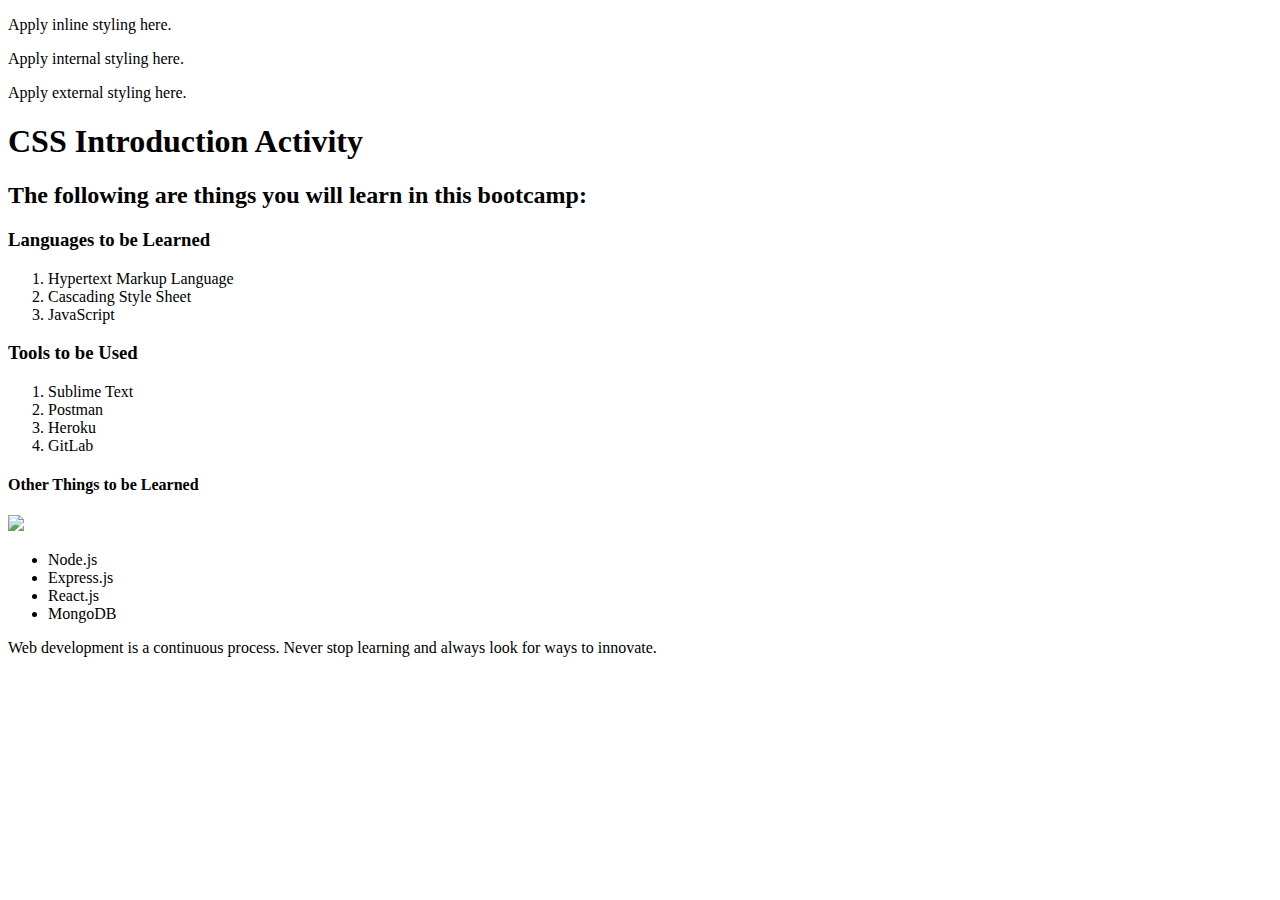
==== s10/activity/index.html @ 6b2b87c4 "Add template code s10" ====
<!DOCTYPE html>
<html>
  <head>
    <title>Activity: CSS Introduction</title>
    <link rel="stylesheet" type="text/css" href="./index.css">
  </head>
  <body>
    <!-- Different ways to include CSS -->
    <p>Apply inline styling here.</p>
    <p>Apply internal styling here.</p>
    <p>Apply external styling here.</p>

    <!-- CSS Selectors -->
    <h1>CSS Introduction Activity</h1>

    <h2>The following are things you will learn in this bootcamp:</h2>

    <h3>Languages to be Learned</h3>
    <ol>
      <li>Hypertext Markup Language</li>
      <li>Cascading Style Sheet</li>
      <li>JavaScript</li>
    </ol>

    <h3>Tools to be Used</h3>
    <ol>
      <li>Sublime Text</li>
      <li>Postman</li>
      <li>Heroku</li>
      <li>GitLab</li>
    </ol>

    <!-- Combinator Selectors -->
    <section>
      <h4>Other Things to be Learned</h4>
      <img
        src="https://upload.wikimedia.org/wikipedia/commons/thumb/9/99/Unofficial_JavaScript_logo_2.svg/480px-Unofficial_JavaScript_logo_2.svg.png"
      />
      <ul>
        <li>Node.js</li>
        <li>Express.js</li>
        <li>React.js</li>
        <li>MongoDB</li>
      </ul>
      <p>
        Web development is a continuous process. Never stop learning and always
        look for ways to innovate.
      </p>
    </section>
  </body>
</html>
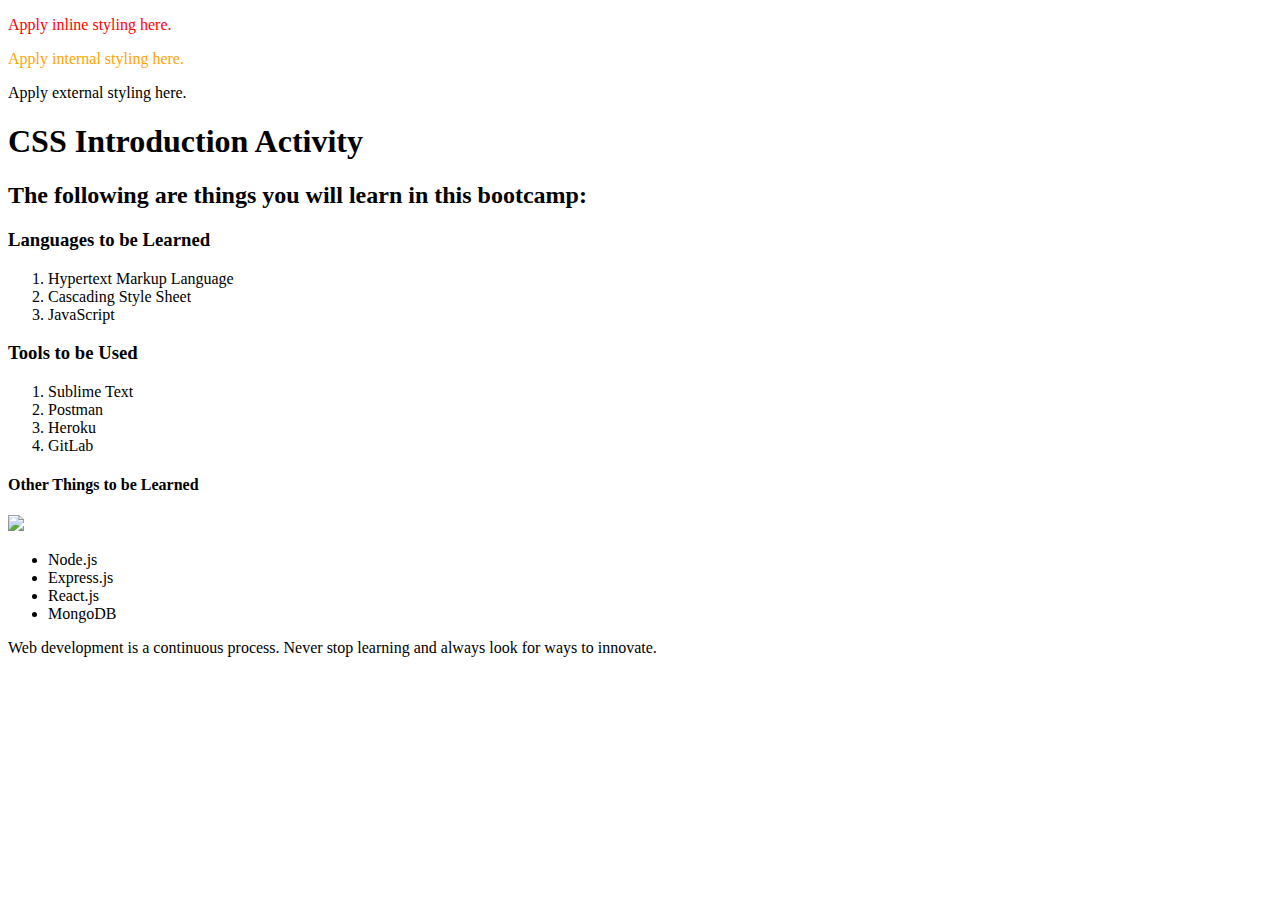
==== commit 1691650d: "FEAT001-s10-member1" ====
--- a/s10/activity/index.html
+++ b/s10/activity/index.html
@@ -3,11 +3,16 @@
   <head>
     <title>Activity: CSS Introduction</title>
     <link rel="stylesheet" type="text/css" href="./index.css">
+    <style>
+      #internal {
+        color: orange;
+      }
+    </style>
   </head>
   <body>
     <!-- Different ways to include CSS -->
-    <p>Apply inline styling here.</p>
-    <p>Apply internal styling here.</p>
+    <p style="color: red;">Apply inline styling here.</p>
+    <p id="internal">Apply internal styling here.</p>
     <p>Apply external styling here.</p>
 
     <!-- CSS Selectors -->
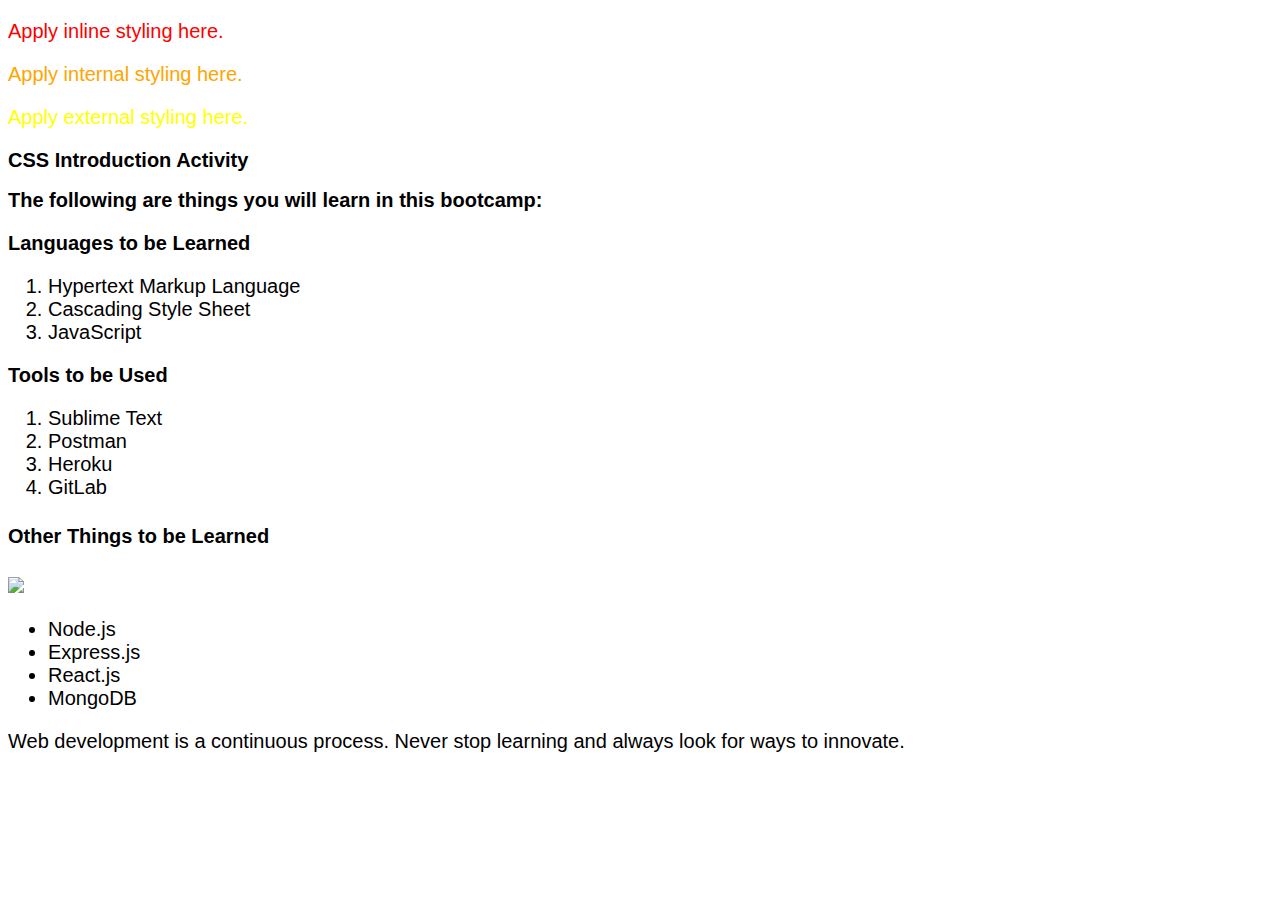
==== commit e105c1dd: "FEAT003-s10-member3" ====
--- a/s10/activity/index.html
+++ b/s10/activity/index.html
@@ -13,7 +13,7 @@
     <!-- Different ways to include CSS -->
     <p style="color: red;">Apply inline styling here.</p>
     <p id="internal">Apply internal styling here.</p>
-    <p>Apply external styling here.</p>
+    <p id="external">Apply external styling here.</p>
 
     <!-- CSS Selectors -->
     <h1>CSS Introduction Activity</h1>
--- a/s10/activity/index.css
+++ b/s10/activity/index.css
@@ -0,0 +1,8 @@
+* {
+    font-family: Verdana, sans-serif;
+    font-size: 20px;
+}
+
+#external {
+    color: yellow;
+}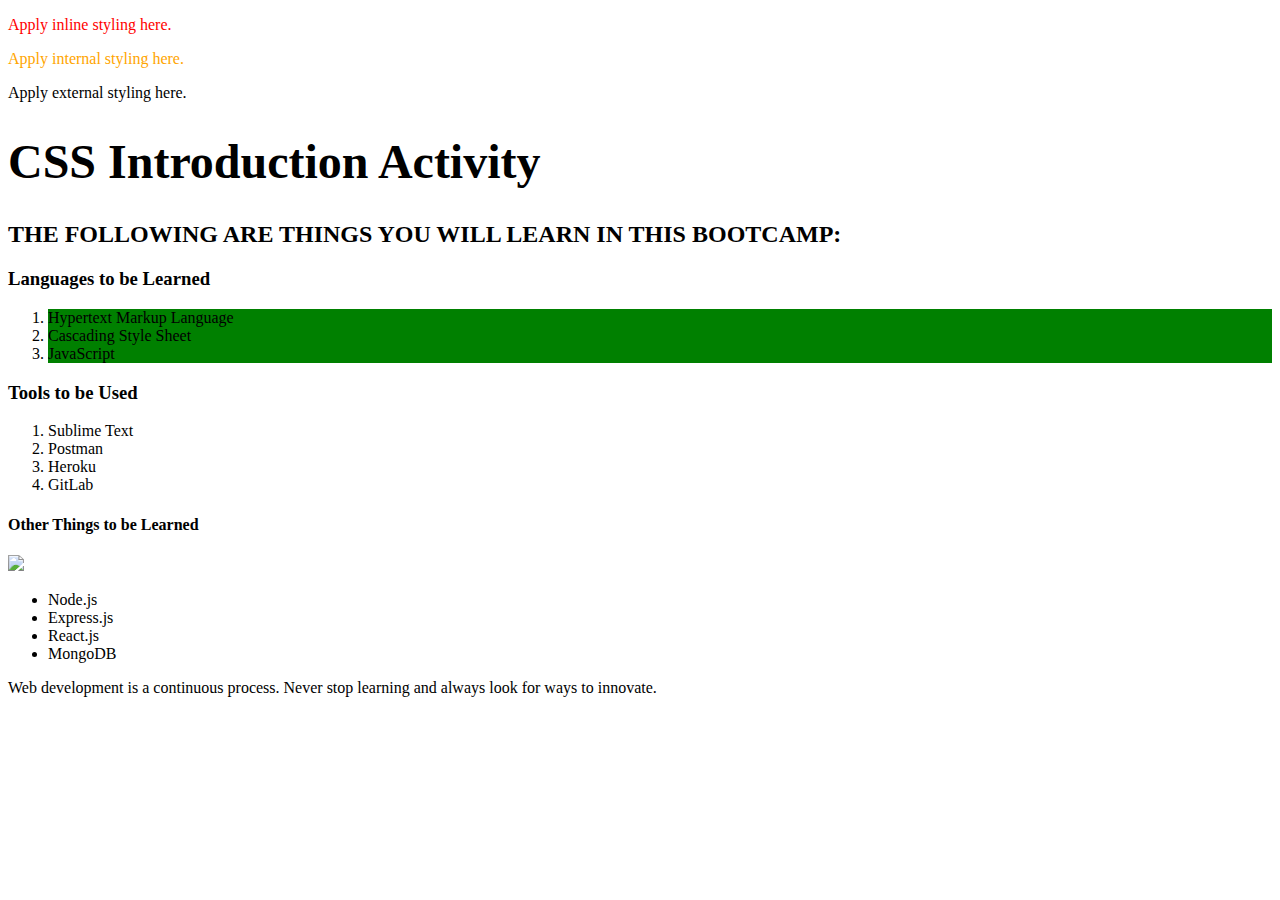
==== commit 25150946: "FEAT003-s10-member3" ====
--- a/s10/activity/index.html
+++ b/s10/activity/index.html
@@ -13,18 +13,18 @@
     <!-- Different ways to include CSS -->
     <p style="color: red;">Apply inline styling here.</p>
     <p id="internal">Apply internal styling here.</p>
-    <p id="external">Apply external styling here.</p>
+    <p>Apply external styling here.</p>
 
     <!-- CSS Selectors -->
     <h1>CSS Introduction Activity</h1>
 
-    <h2>The following are things you will learn in this bootcamp:</h2>
+    <h2 id="sub-header">The following are things you will learn in this bootcamp:</h2>
 
     <h3>Languages to be Learned</h3>
     <ol>
-      <li>Hypertext Markup Language</li>
-      <li>Cascading Style Sheet</li>
-      <li>JavaScript</li>
+      <li class="text-green">Hypertext Markup Language</li>
+      <li class="text-green">Cascading Style Sheet</li>
+      <li class="text-green">JavaScript</li>
     </ol>
 
     <h3>Tools to be Used</h3>
--- a/s10/activity/index.css
+++ b/s10/activity/index.css
@@ -1,8 +1,11 @@
-* {
-    font-family: Verdana, sans-serif;
-    font-size: 20px;
+h1 {
+    font-size: 3rem;
 }
 
-#external {
-    color: yellow;
+#sub-header {
+    text-transform: uppercase;
+}
+
+.text-green {
+    background-color: green;
 }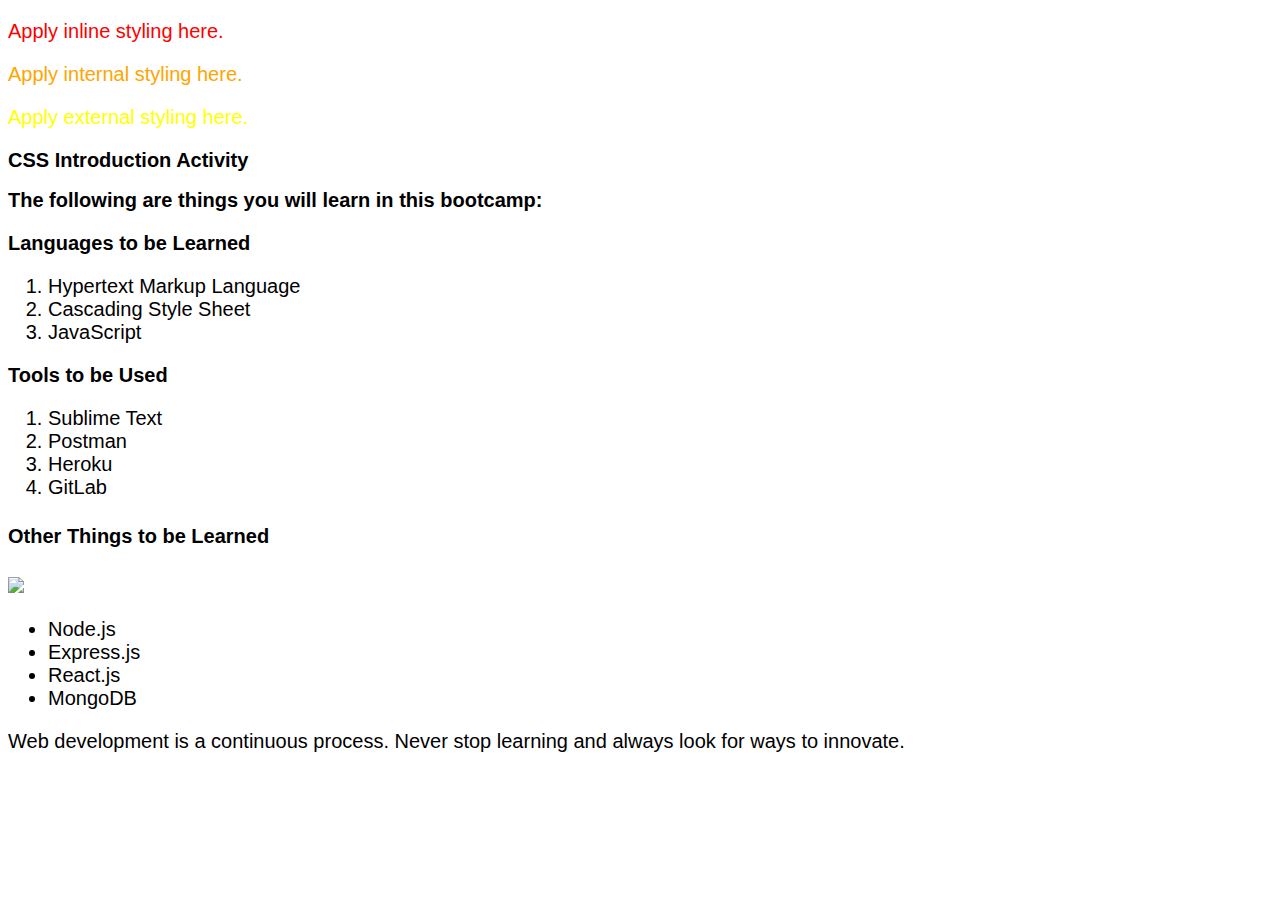
==== commit f4cd2558: "Merge branch 'FEAT003-s10-member3' of github.com:aranaskd/g1 into FEAT003-s10-member3" ====
--- a/s10/activity/index.html
+++ b/s10/activity/index.html
@@ -13,7 +13,7 @@
     <!-- Different ways to include CSS -->
     <p style="color: red;">Apply inline styling here.</p>
     <p id="internal">Apply internal styling here.</p>
-    <p>Apply external styling here.</p>
+    <p id="external">Apply external styling here.</p>
 
     <!-- CSS Selectors -->
     <h1>CSS Introduction Activity</h1>
--- a/s10/activity/index.css
+++ b/s10/activity/index.css
@@ -1,3 +1,11 @@
+* {
+    font-family: Verdana, sans-serif;
+    font-size: 20px;
+}
+
+#external {
+    color: yellow;
+
 h1 {
     font-size: 3rem;
 }
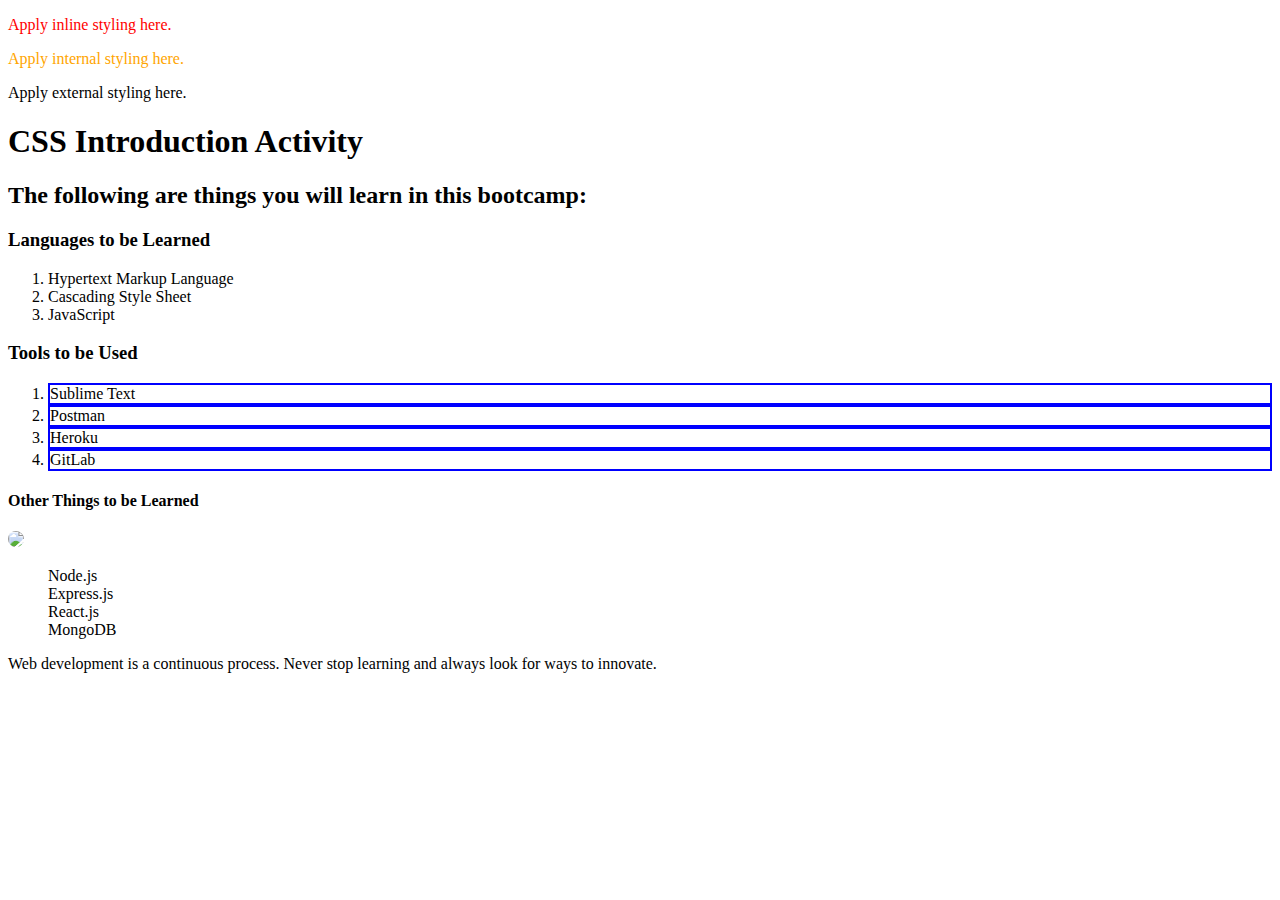
==== commit fbaf31b7: "FEAT004-s10-member4" ====
--- a/s10/activity/index.html
+++ b/s10/activity/index.html
@@ -13,26 +13,26 @@
     <!-- Different ways to include CSS -->
     <p style="color: red;">Apply inline styling here.</p>
     <p id="internal">Apply internal styling here.</p>
-    <p id="external">Apply external styling here.</p>
+    <p>Apply external styling here.</p>
 
     <!-- CSS Selectors -->
     <h1>CSS Introduction Activity</h1>
 
-    <h2 id="sub-header">The following are things you will learn in this bootcamp:</h2>
+    <h2>The following are things you will learn in this bootcamp:</h2>
 
     <h3>Languages to be Learned</h3>
     <ol>
-      <li class="text-green">Hypertext Markup Language</li>
-      <li class="text-green">Cascading Style Sheet</li>
-      <li class="text-green">JavaScript</li>
+      <li>Hypertext Markup Language</li>
+      <li>Cascading Style Sheet</li>
+      <li>JavaScript</li>
     </ol>
 
     <h3>Tools to be Used</h3>
     <ol>
-      <li>Sublime Text</li>
-      <li>Postman</li>
-      <li>Heroku</li>
-      <li>GitLab</li>
+      <li class="border-blue">Sublime Text</li>
+      <li class="border-blue">Postman</li>
+      <li class="border-blue">Heroku</li>
+      <li class="border-blue">GitLab</li>
     </ol>
 
     <!-- Combinator Selectors -->
--- a/s10/activity/index.css
+++ b/s10/activity/index.css
@@ -1,19 +1,12 @@
-* {
-    font-family: Verdana, sans-serif;
-    font-size: 20px;
+.border-blue{
+    border: 2px solid blue;
 }
 
-#external {
-    color: yellow;
-
-h1 {
-    font-size: 3rem;
+img + ul {
+    list-style-type: none;
 }
 
-#sub-header {
-    text-transform: uppercase;
-}
-
-.text-green {
-    background-color: green;
+section img {
+    height: 20vh;
+    border-radius: 100px;
 }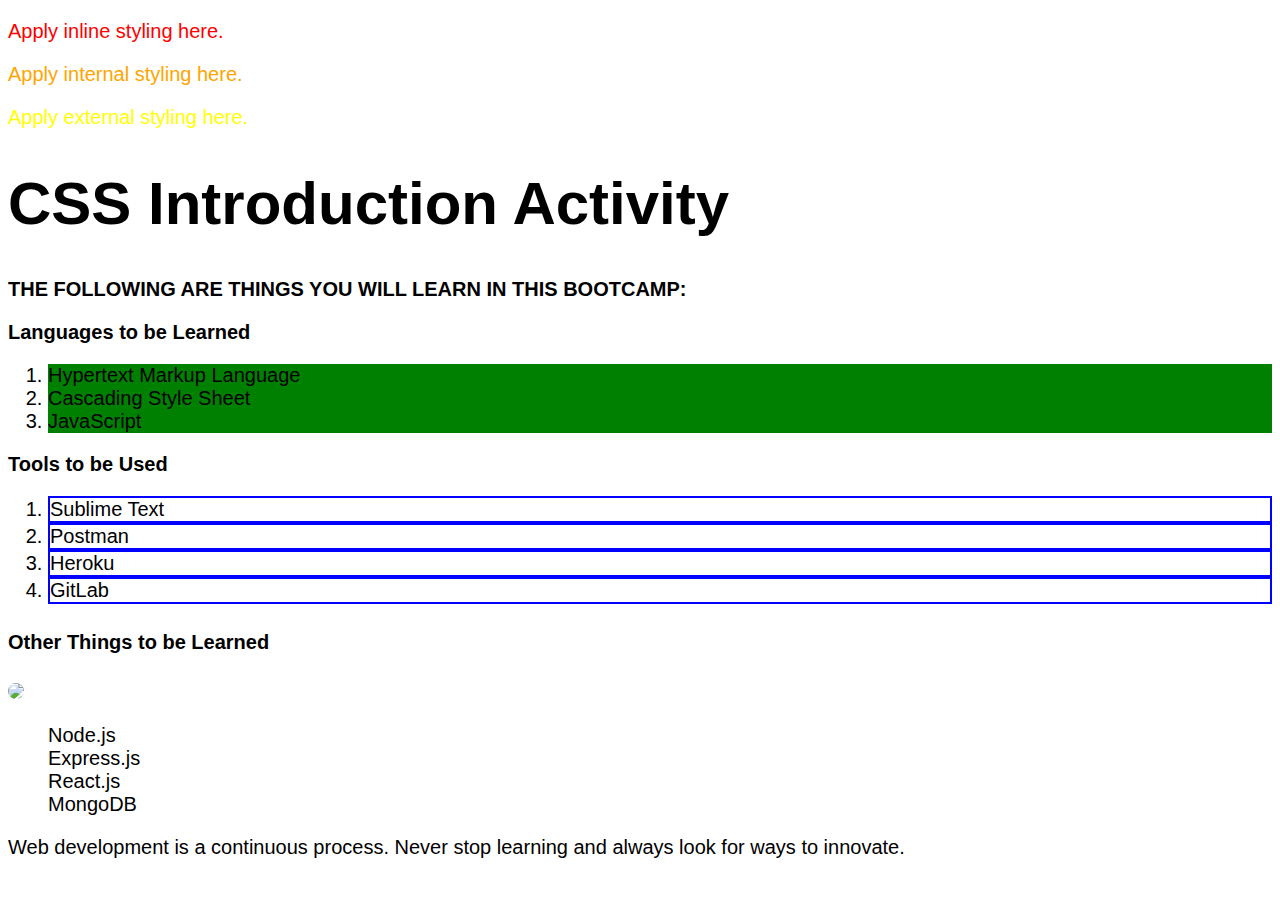
==== commit 972afb35: "Merge branch 'FEAT004-s10-member4' of github.com:aranaskd/g1 into FEAT004-s10-member4" ====
--- a/s10/activity/index.html
+++ b/s10/activity/index.html
@@ -13,18 +13,18 @@
     <!-- Different ways to include CSS -->
     <p style="color: red;">Apply inline styling here.</p>
     <p id="internal">Apply internal styling here.</p>
-    <p>Apply external styling here.</p>
+    <p id="external">Apply external styling here.</p>
 
     <!-- CSS Selectors -->
     <h1>CSS Introduction Activity</h1>
 
-    <h2>The following are things you will learn in this bootcamp:</h2>
+    <h2 id="sub-header">The following are things you will learn in this bootcamp:</h2>
 
     <h3>Languages to be Learned</h3>
     <ol>
-      <li>Hypertext Markup Language</li>
-      <li>Cascading Style Sheet</li>
-      <li>JavaScript</li>
+      <li class="text-green">Hypertext Markup Language</li>
+      <li class="text-green">Cascading Style Sheet</li>
+      <li class="text-green">JavaScript</li>
     </ol>
 
     <h3>Tools to be Used</h3>
--- a/s10/activity/index.css
+++ b/s10/activity/index.css
@@ -1,3 +1,24 @@
+* {
+    font-family: Verdana, sans-serif;
+    font-size: 20px;
+}
+
+#external {
+    color: yellow;
+}
+
+h1 {
+    font-size: 3rem;
+}
+
+#sub-header {
+    text-transform: uppercase;
+}
+
+.text-green {
+    background-color: green;
+}
+
 .border-blue{
     border: 2px solid blue;
 }
